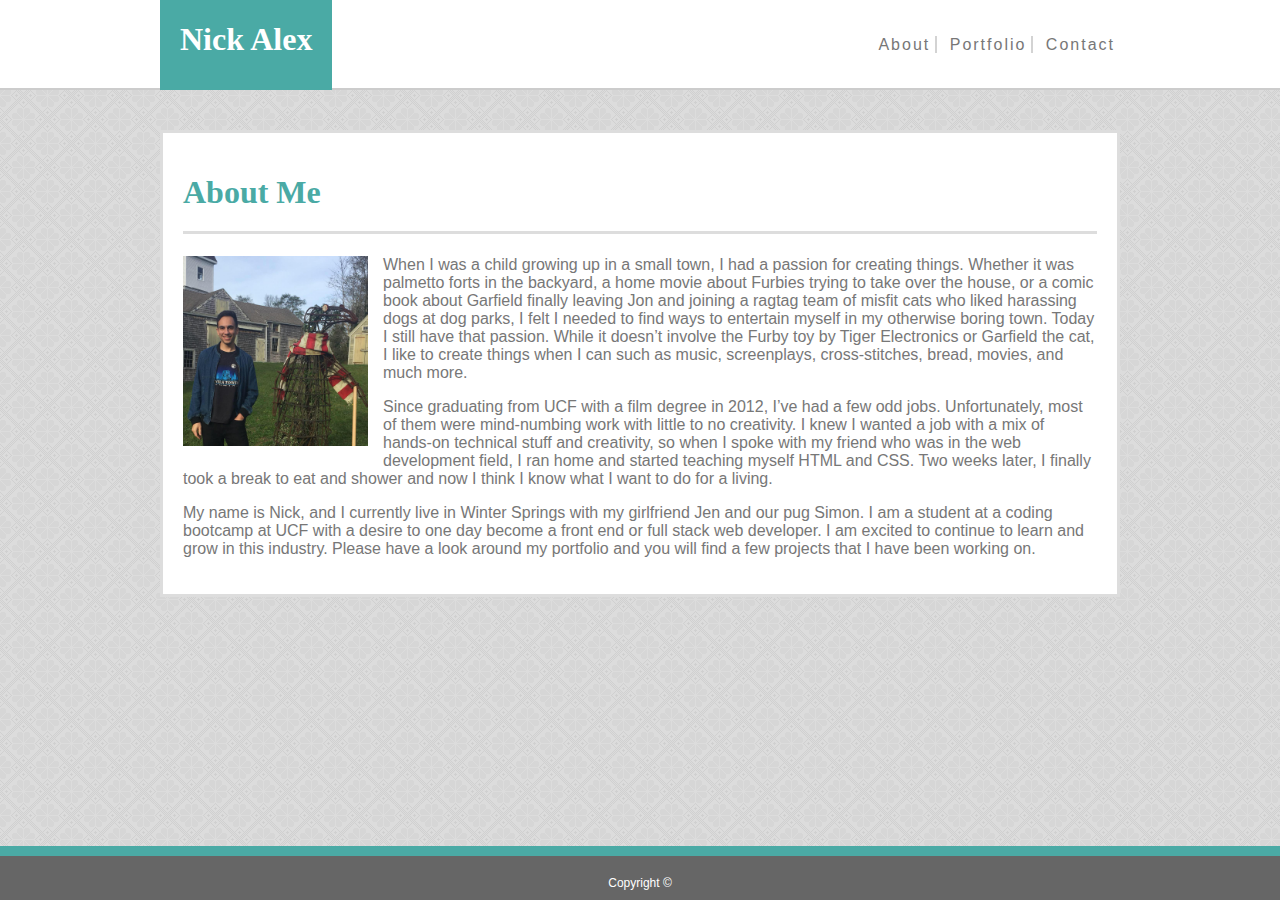
==== index.html @ 34f28aec "changed bio" ====
<!DOCTYPE html>
<html lang="en">
    <head>
        <title>Nick Alex Portfolio</title>
        <link href="assets/css/style.css" rel="stylesheet">
    </head>
    <body>
        <div class="header">
            </div>
            <div class="topbar">
                <a href="index.html">
                <div id="name">
                <h1>Nick Alex</h1>
                </div></a>
                <div id="nav">
                <ul>
                <li class="one"><a href="index.html">About</a></li>
                <li class="two"><a href="portfolio.html">Portfolio</a></li>
                <li><a href="contact.html">Contact</a></li>
                </ul>
                </div>
            </div>
        
        <div class="main">
            <h1>About Me</h1>

            <img src="assets/images/nicka.jpg" alt="picture of Nick Alex">

            <p>
                When I was a child growing up in a small town, I had a passion for creating things. 
                Whether it was palmetto forts in the backyard, a home movie about Furbies trying to take over the house, 
                or a comic book about Garfield finally leaving Jon and joining a ragtag team of misfit cats who liked 
                harassing dogs at dog parks, I felt I needed to find ways to entertain myself in my otherwise boring town. 
                Today I still have that passion. While it doesn’t involve the Furby toy by Tiger Electronics or Garfield the cat, 
                I like to create things when I can such as music, screenplays, cross-stitches, bread, movies, and much more.

            </p>
                Since graduating from UCF with a film degree in 2012, I’ve had a few odd jobs. 
                Unfortunately, most of them were mind-numbing work with little to no creativity. 
                I knew I wanted a job with a mix of hands-on technical stuff and creativity, 
                so when I spoke with my friend who was in the web development field, I ran home and started teaching 
                myself HTML and CSS. Two weeks later, I finally took a break to eat and shower and now I think 
                I know what I want to do for a living.
            <p>
                My name is Nick, and I currently live in Winter Springs with my girlfriend Jen and our pug Simon. I am a student at a coding bootcamp at UCF with a desire to one day 
                become a front end or full stack web developer. I am excited to continue to learn and grow in this industry. 
                Please have a look around my portfolio and you will find a few projects that I have been working on.
            </p>
        </div>
        <footer>
            Copyright &copy;
        </footer>
    
    </body>
</html>
---- assets/css/style.css ----
* {
    box-sizing: border-box;
}

body {
    color: #777777;
    background-image: url("../images/rose.png");
    font-family: 'Arial', 'Helvetica Neue', Helvetica, sans-serif;
    margin: 0;
}
h1 {
    font-family: 'Georgia', Times, Times New Roman, serif;
}
a:link {
    text-decoration: none;
    color: #777777;
}
a:visited {
    color: #777777;
    text-decoration: none;
}

a:hover {
    text-decoration: underline;
    height: 20px;
}

.header {
    background-color: #ffffff;
    border-bottom: 2px solid #cccccc;
    width: 100%;
    height: 100px;
    margin: -10px -10px 0 -10px;
    top: 0;
    position: relative;
    left: 10px;
}
#nav {
    float: right;
    padding-top: 30px;
    display: block;
    word-spacing: 1px;
    letter-spacing: 2px;
    height: 50px;
}
#nav li {
    display: inline;
    padding-left: 5px;
    padding-right: 5px;
}

li.one {
    border-right: solid 2px lightgray;
}

li.two {
    border-right: solid 2px lightgray;
}

.link1 li {
    border-right: solid 2px gray;
}
.topbar {
    width: 960px;
    margin: 0 auto;
    background-color: #ffffff;
    height: 100px;
    position: relative;
    top: -100px;
    border-bottom: 2px solid #cccccc;
}

#name {
    background-color: #4aaaa5;
    float: left;
    color: white;
    top: 0;
    padding: 10px 20px 10px 20px;
    display: block;
    position: relative;
}

.main {
    width: 960px;
    margin: 0 auto 0 auto;
    background-color: #ffffff;
    border: 3px solid #dddddd;
    position: relative;
    bottom: 60px;
    padding: 20px;
    overflow: auto;
}


.main h1 {
    color: #4aaaa5;
    border-bottom: 3px solid #dddddd;
    padding-bottom: 20px;
}


img {
    width: 200px;
    height: 200px;
    position: relative;
    float: left;
    padding-right: 15px;
    padding-bottom: 10px;
}



footer {
    font-size: 12px;
    width: 100%;
    background-color: #666666;
    text-align: center;
    color: white;
    border-top: 10px solid #4aaaa5;
    position: fixed;
    left: 0;
    bottom: 0;
    padding-top: 20px;
    padding-bottom: 10px;
}
.picture1, .picture2, .picture3, .picture4, .picture5 {
    margin: 10px;
    float: left;
   
}

.picture1 {
    background-image: url("../images/one.jpg");
    background-size: 300px;
    height: 200px;
    width: 200px;
    clear: left;
}

.picture2 {
    background-image: url("../images/two.jpg");
    background-size: 270px;
    height: 200px;
    width: 200px;
}

.picture3 {
    background-image: url("../images/three.jpg");
    background-size: 310px;
    height: 200px;
    width: 200px;
    clear: left;
}

.picture4 {
    background-image: url("../images/four.jpg");
    background-size: 310px;
    height: 200px;
    width: 200px;
}

.picture5 {
    background-image: url("../images/five.jpg");
    background-size: 270px;
    height: 200px;
    width: 200px;
    clear: left;
}

#hangman {
    background-color: #4aaaa5;
    color: white;
    padding: 10px;
    text-align: center;
    margin-top: 150px;
    font-family: 'Georgia', Times, Times New Roman, serif;
}

a:hover #hangman {
    background-color: #664AC1;
}

#RPGgame {
    background-color: #4aaaa5;
    color: white;
    padding: 10px;
    text-align: center;
    margin-top: 150px;
    font-family: 'Georgia', Times, Times New Roman, serif;
}

a:hover #RPGgame {
    background-color: #664AC1;
}

#triviagame {
    background-color: #4aaaa5;
    color: white;
    padding: 10px;
    text-align: center;
    margin-top: 150px;
    font-family: 'Georgia', Times, Times New Roman, serif;
}

a:hover #triviagame {
    background-color: #664AC1;
}

#widget {
    background-color: #4aaaa5;
    color: white;
    padding: 10px;
    text-align: center;
    margin-top: 150px;
    font-family: 'Georgia', Times, Times New Roman, serif;
}

a:hover #widget {
    background-color: #664AC1;
}

#rockpaperscissors {
    background-color: #4aaaa5;
    color: white;
    padding: 10px;
    text-align: center;
    margin-top: 150px;
    font-family: 'Georgia', Times, Times New Roman, serif;
}

a:hover #rockpaperscissors {
    background-color: #664AC1;
}

form {
    line-height: 25px;

}
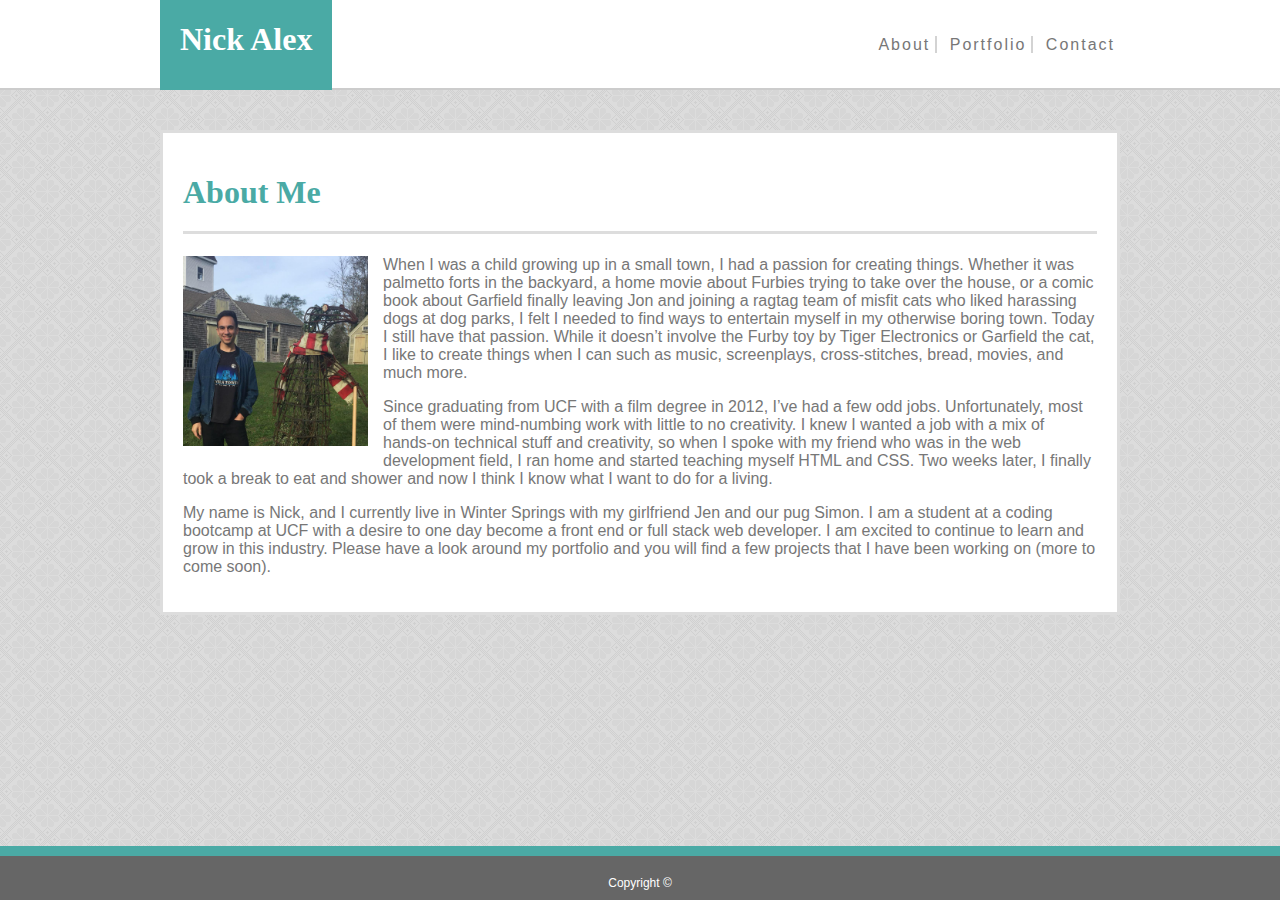
==== commit 975b218f: "fixed about me" ====
--- a/index.html
+++ b/index.html
@@ -44,7 +44,7 @@
             <p>
                 My name is Nick, and I currently live in Winter Springs with my girlfriend Jen and our pug Simon. I am a student at a coding bootcamp at UCF with a desire to one day 
                 become a front end or full stack web developer. I am excited to continue to learn and grow in this industry. 
-                Please have a look around my portfolio and you will find a few projects that I have been working on.
+                Please have a look around my portfolio and you will find a few projects that I have been working on (more to come soon).
             </p>
         </div>
         <footer>
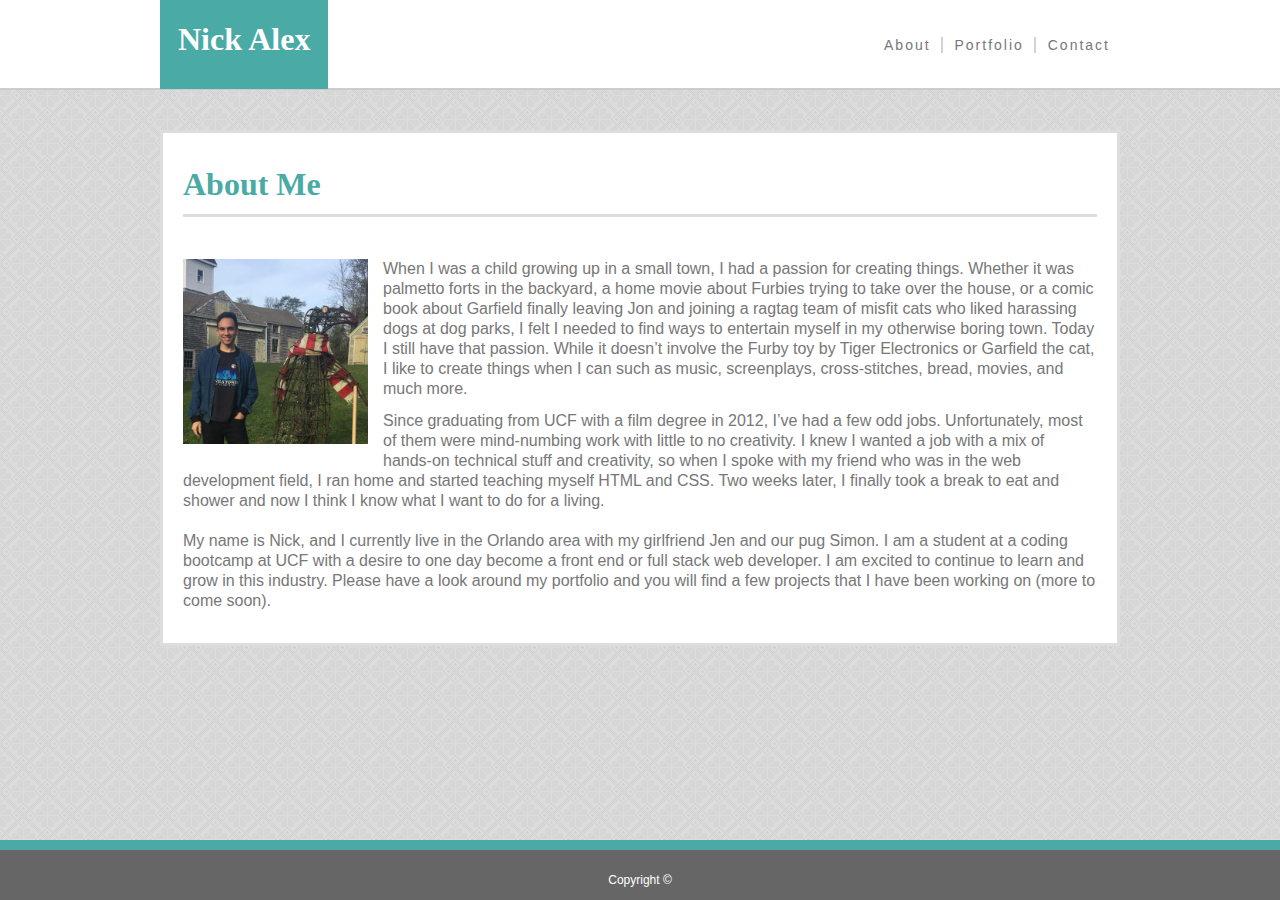
==== commit 3156b8eb: "linked reset.css and fixed sizing issues" ====
--- a/index.html
+++ b/index.html
@@ -2,6 +2,7 @@
 <html lang="en">
     <head>
         <title>Nick Alex Portfolio</title>
+        <link href="assets/css/reset.css" rel="stylesheet">
         <link href="assets/css/style.css" rel="stylesheet">
     </head>
     <body>
@@ -42,7 +43,7 @@
                 myself HTML and CSS. Two weeks later, I finally took a break to eat and shower and now I think 
                 I know what I want to do for a living.
             <p>
-                My name is Nick, and I currently live in Winter Springs with my girlfriend Jen and our pug Simon. I am a student at a coding bootcamp at UCF with a desire to one day 
+                My name is Nick, and I currently live in the Orlando area with my girlfriend Jen and our pug Simon. I am a student at a coding bootcamp at UCF with a desire to one day 
                 become a front end or full stack web developer. I am excited to continue to learn and grow in this industry. 
                 Please have a look around my portfolio and you will find a few projects that I have been working on (more to come soon).
             </p>
--- a/assets/css/style.css
+++ b/assets/css/style.css
@@ -7,9 +7,17 @@
     background-image: url("../images/rose.png");
     font-family: 'Arial', 'Helvetica Neue', Helvetica, sans-serif;
     margin: 0;
+    line-height: 20px;
 }
 h1 {
-    font-family: 'Georgia', Times, Times New Roman, serif;
+    font-family: 'Georgia', Times, 'Times New Roman', serif;
+    display: block;
+    font-size: 2em;
+    margin-top: 0.67em;
+    margin-bottom: 0.67em;
+    margin-left: 0;
+    margin-right: 0;
+    font-weight: bold;
 }
 a:link {
     text-decoration: none;
@@ -37,16 +45,18 @@
 }
 #nav {
     float: right;
-    padding-top: 30px;
+    padding-top: 45px;
     display: block;
     word-spacing: 1px;
     letter-spacing: 2px;
     height: 50px;
+    font-size: 14px;
+
 }
 #nav li {
     display: inline;
     padding-left: 5px;
-    padding-right: 5px;
+    padding-right: 10px;
 }
 
 li.one {
@@ -74,8 +84,7 @@
     background-color: #4aaaa5;
     float: left;
     color: white;
-    top: 0;
-    padding: 10px 20px 10px 20px;
+    padding: 18px;
     display: block;
     position: relative;
 }
@@ -98,14 +107,21 @@
     padding-bottom: 20px;
 }
 
+.main p {
+    padding-top: 20px;
+    padding-bottom: 12px;
+
+}
+
 
 img {
     width: 200px;
-    height: 200px;
+    height: 215px;
     position: relative;
     float: left;
     padding-right: 15px;
     padding-bottom: 10px;
+    padding-top: 20px;
 }
 
 
@@ -124,7 +140,9 @@
     padding-bottom: 10px;
 }
 .picture1, .picture2, .picture3, .picture4, .picture5 {
-    margin: 10px;
+    margin-top: 20px;
+    margin-bottom: 20px;
+    margin-right: 30px;
     float: left;
    
 }
@@ -233,6 +251,11 @@
 }
 
 form {
-    line-height: 25px;
-
+    line-height: 30px;
+    padding-top: 5px;
+}
+
+input[type=text] {
+    padding: 8px;
+    width: 915px;
 }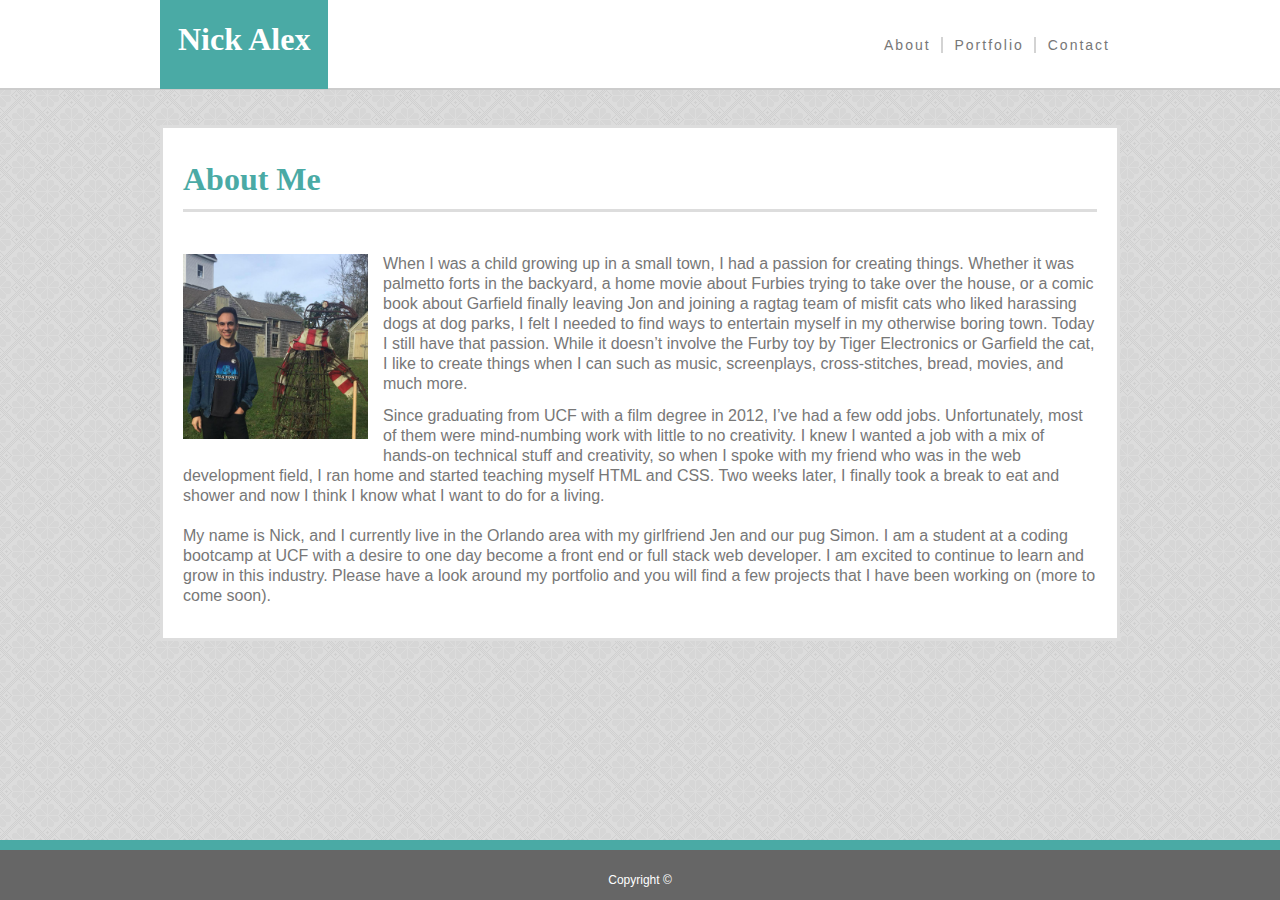
==== commit 9764e9d4: "changed header and top bar" ====
--- a/index.html
+++ b/index.html
@@ -4,29 +4,38 @@
         <title>Nick Alex Portfolio</title>
         <link href="assets/css/reset.css" rel="stylesheet">
         <link href="assets/css/style.css" rel="stylesheet">
+        <meta charset="UTF-8">
+        <meta name="viewport" content="width=device-width, initial-scale=1.0">
+        <meta http-equiv="X-UA-Compatible" content="ie=edge">
     </head>
     <body>
-        <div class="header">
-            </div>
+        
+        <!-- top header bar with max width -->
+        <div class="header"> 
+            <!-- top header bar with 960px width centered -->
             <div class="topbar">
-                <a href="index.html">
+            
+            <!-- logo with name -->
+            <a href="index.html">
                 <div id="name">
-                <h1>Nick Alex</h1>
+                    <h1>Nick Alex</h1>
                 </div></a>
+                <!-- navigation buttons -->
                 <div id="nav">
-                <ul>
-                <li class="one"><a href="index.html">About</a></li>
-                <li class="two"><a href="portfolio.html">Portfolio</a></li>
-                <li><a href="contact.html">Contact</a></li>
-                </ul>
+                    <ul>
+                    <li class="one"><a href="index.html">About</a></li>
+                    <li class="two"><a href="portfolio.html">Portfolio</a></li>
+                    <li><a href="contact.html">Contact</a></li>
+                    </ul>
                 </div>
             </div>
-        
+        </div>
+        <!-- main body -->
         <div class="main">
             <h1>About Me</h1>
-
+            <!-- about me photo -->
             <img src="assets/images/nicka.jpg" alt="picture of Nick Alex">
-
+            <!-- about me -->
             <p>
                 When I was a child growing up in a small town, I had a passion for creating things. 
                 Whether it was palmetto forts in the backyard, a home movie about Furbies trying to take over the house, 
@@ -48,6 +57,7 @@
                 Please have a look around my portfolio and you will find a few projects that I have been working on (more to come soon).
             </p>
         </div>
+        <!-- footer with copyright -->
         <footer>
             Copyright &copy;
         </footer>
--- a/assets/css/style.css
+++ b/assets/css/style.css
@@ -73,11 +73,8 @@
 .topbar {
     width: 960px;
     margin: 0 auto;
-    background-color: #ffffff;
     height: 100px;
     position: relative;
-    top: -100px;
-    border-bottom: 2px solid #cccccc;
 }
 
 #name {
@@ -86,7 +83,6 @@
     color: white;
     padding: 18px;
     display: block;
-    position: relative;
 }
 
 .main {
@@ -98,6 +94,8 @@
     bottom: 60px;
     padding: 20px;
     overflow: auto;
+    top: 35px;
+    margin-bottom: 80px;
 }
 
 
@@ -140,7 +138,7 @@
     padding-bottom: 10px;
 }
 .picture1, .picture2, .picture3, .picture4, .picture5 {
-    margin-top: 20px;
+    margin-top: 15px;
     margin-bottom: 20px;
     margin-right: 30px;
     float: left;
@@ -258,4 +256,5 @@
 input[type=text] {
     padding: 8px;
     width: 915px;
-}+}
+
